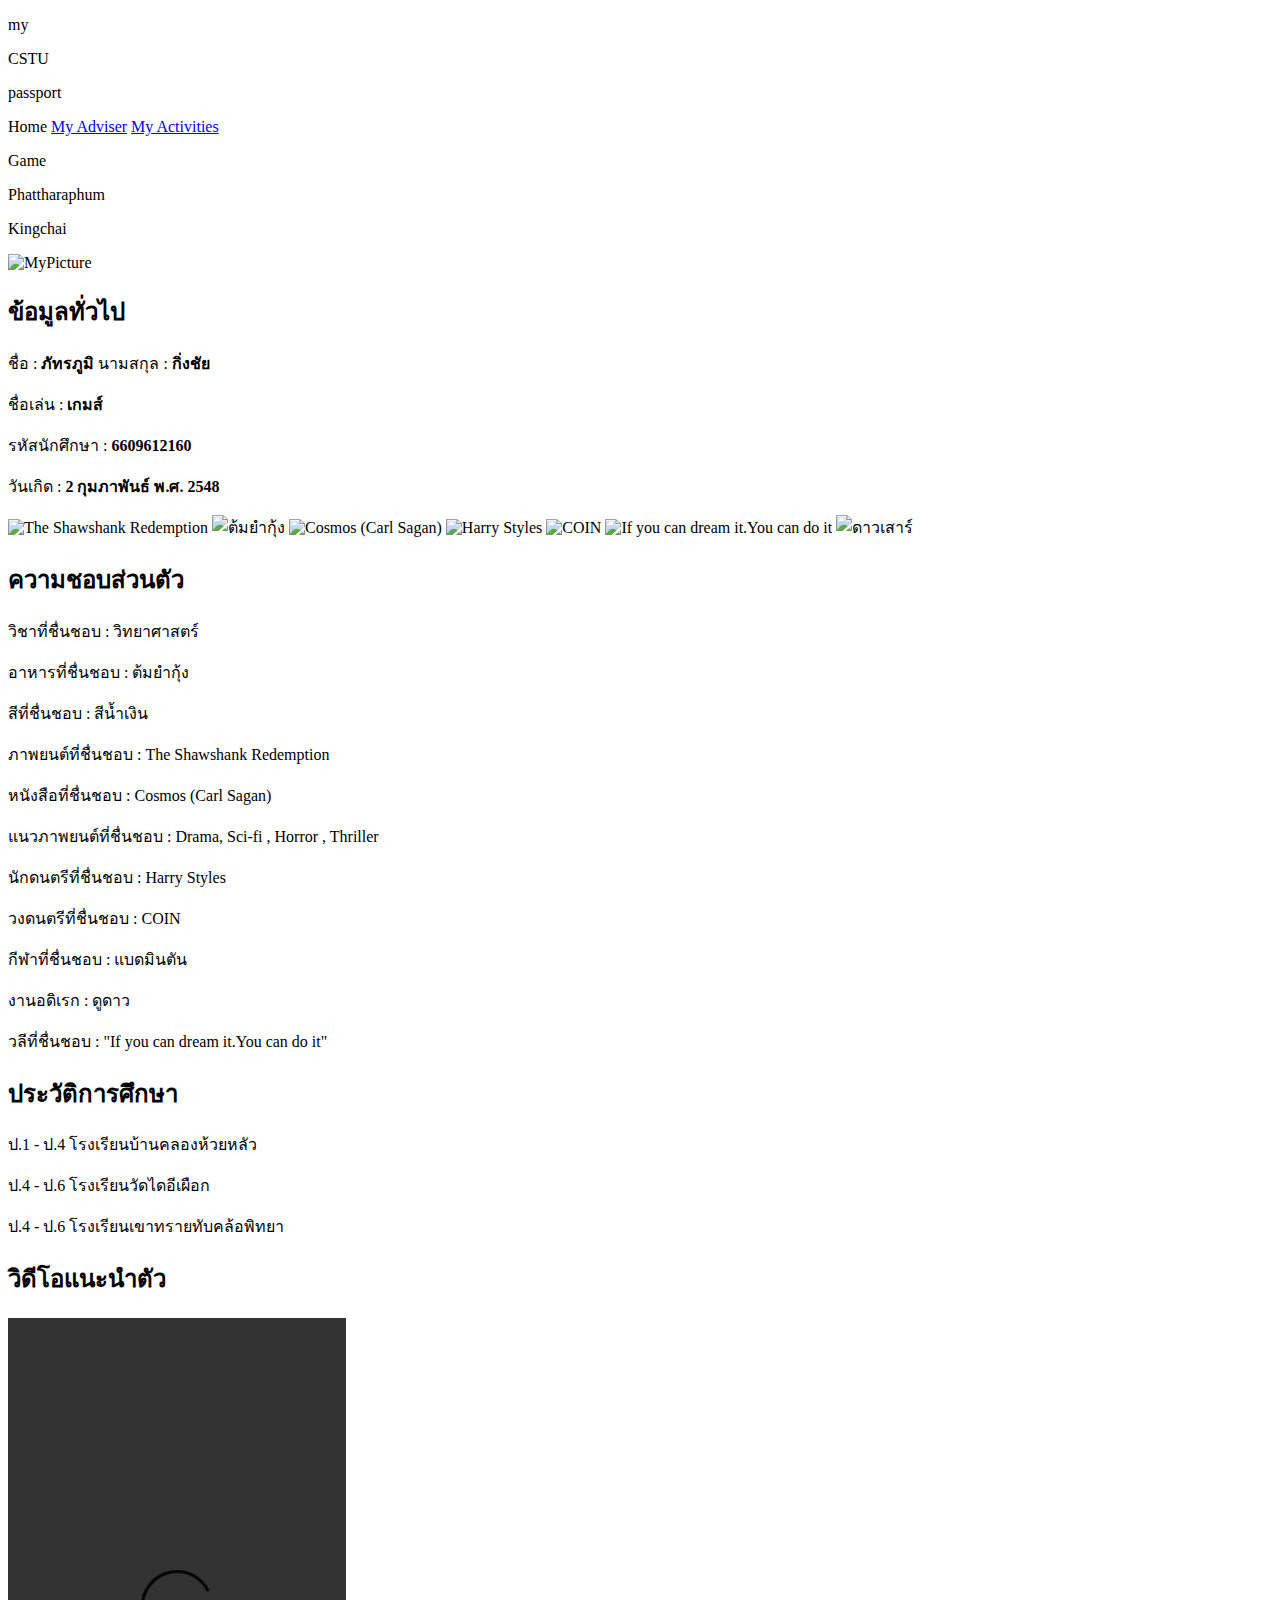
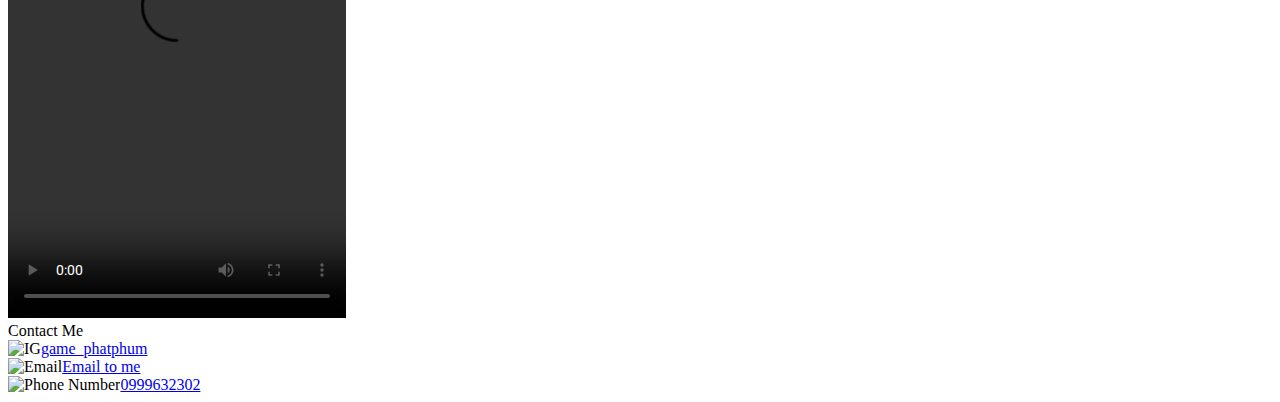
==== index.html @ 3c7d97e0 "Add files via upload" ====
<!DOCTYPE html>
<html>
    <header>
        <title>My CSTU Passport</title>
		<link rel="icon" type="image/x-icon" href="image/hh.ico">
        <link rel="stylesheet" type="text/css" href="https://phattharaphum.github.io./Test1/style-home-1.css" media="all">
        <link rel="stylesheet" href="https://fonts.googleapis.com/css?family=Space Mono">
	    <link rel="stylesheet" href="https://fonts.googleapis.com/css?family=Bebas Neue">
        <link rel="stylesheet" href="https://fonts.googleapis.com/css?family=Roboto">
        <link rel="stylesheet" href="https://fonts.googleapis.com/css?family=Noto Sans Thai">
        <link rel="stylesheet" href="https://fonts.googleapis.com/css?family=Kanit">		
		<link href="https://fonts.googleapis.com/css2?family=Kanit:wght@700&display=swap" rel="stylesheet">
		<link href="https://fonts.googleapis.com/css2?family=Kanit:wght@500&display=swap" rel="stylesheet">
		<link href="https://fonts.googleapis.com/css2?family=Space+Mono:wght@700&display=swap" rel="stylesheet">
			
    </header>
    <body>
	<div class="upbody">
	<div class="sbody">
	<div class="mainbd">
	<div class="smainbd">
		<div class="W1">
        <div class="tophead">
            <div class="mhead">
                <div class="s1head">
                  <p class="my">my</p>
                  <p class="cstu">CSTU</p>
               </div>
               <div class="s2head">
                  <p class="passp">passport</p>
               </div>
            </div>
            <div class="nev1">
                <a class="nev2" >Home</a>
                <a class="nev3" href="https://phattharaphum.github.io./MyCSTUPassport-6609612160/html/myAdvisor.html">My Adviser</a>
                <a class="nev4" href="https://phattharaphum.github.io./MyCSTUPassport-6609612160/html/myActivities.html">My Activities</a>
            </div>
        </div>
		<div class="tmn">
		<div class="mn">
			<p class="mnn">Game</p>
			<p class="mnn2">Phattharaphum</p>
			<p class="mnn3">Kingchai</p>
			
		</div>
			<img  src="image/IMG_01.jpg" class="img1" alt="MyPicture">
		</div>	
		</div>
	<div class="mnf1">
	<div class="maininfo1">
		<div class="info1">
			<h2>ข้อมูลทั่วไป</h2>
			<p>ชื่อ : <strong>ภัทรภูมิ</strong> นามสกุล : <strong>กิ่งชัย</strong></p>
			<p>ชื่อเล่น : <strong>เกมส์</strong></p>
			<p>รหัสนักศึกษา : <strong>6609612160</strong></p>
			<p>วันเกิด : <strong>2 กุมภาพันธ์ พ.ศ. 2548</strong></p>
		</div>
		
	</div>
	</div>
	<div class="mnf2">
		<div class="t1">
		<img src="image/shawshank.jpg" alt="The Shawshank Redemption" class="mfpic1">	
		<img src="image/tomyamkung.jpg" alt="ต้มยำกุ้ง" class="mfpic2">	
		<img src="image/cosmos.jpg" alt="Cosmos (Carl Sagan)" class="mfpic3" data-hover="Hello, this is the tooltip">	
		<img src="image/harry.jpg" alt="Harry Styles" class="mfpic5">	
		<img src="image/coin.jfif" alt="COIN" class="mfpic6">	
		<img src="image/disneyq.jpg" alt="If you can dream it.You can do it" class="mfpic7">	
		<img src="image/SaT.jpg" alt="ดาวเสาร์" class="mfpic8">
		</div>
		<div class="maininfo2">
			<div class="info2">
				<h2>ความชอบส่วนตัว</h2>
				<p class="bb1">วิชาที่ชื่นชอบ : <span class="bb2"> วิทยาศาสตร์ </span></p>				
				<p class="bb1">อาหารที่ชื่นชอบ : <span class="bb2"> ต้มยำกุ้ง </span></p>
				<p class="bb1">สีที่ชื่นชอบ : <span class="bb2">  สีน้ำเงิน</span></p>
				<p class="bb1">ภาพยนต์ที่ชื่นชอบ : <span class="bb2" >  The Shawshank Redemption</span></p>
				<p class="bb1">หนังสือที่ชื่นชอบ : <span class="bb2">  Cosmos (Carl Sagan) </span></p>
				<p class="bb1">แนวภาพยนต์ที่ชื่นชอบ : <span class="bb2">  Drama, Sci-fi , Horror , Thriller</span></p>
				<p class="bb1">นักดนตรีที่ชื่นชอบ : <span class="bb2">  Harry Styles</span></p>
				<p class="bb1">วงดนตรีที่ชื่นชอบ : <span class="bb2">  COIN</span></p>
				<p class="bb1">กีฬาที่ชื่นชอบ : <span class="bb2">  แบดมินตัน</span></p>
				<p class="bb1">งานอดิเรก : <span class="bb2">  ดูดาว</span></p>
				<p class="bb1">วลีที่ชื่นชอบ : <span class="bb2">  "If you can dream it.You can do it"</span><br>
				</p>
			</div>
		</div>

	</div>
	<div class="mnf3">
		<div class="maininfo3">
			<div class="info3">
				<h2>ประวัติการศึกษา</h2>
				<p class="bb4">ป.1 - ป.4  <span class="bb5"> โรงเรียนบ้านคลองห้วยหลัว </span></p>	
				<p class="bb4">ป.4 - ป.6  <span class="bb5"> โรงเรียนวัดไดอีเผือก </span></p>
				<p class="bb4">ป.4 - ป.6  <span class="bb5"> โรงเรียนเขาทรายทับคล้อพิทยา </span></p>
			</div>		
		</div>
	</div>
		
		
	<div class="mnf4">
		<div class="mn2f4">
		  	<div class="maininfo4">
				<div class="info4">
					<h2 class="h2s">วิดีโอแนะนำตัว</h2>
				<div class="info6">	
					<video src="VDO/Video01.mp4" class="vid1"  controls      preload="auto"
                 	alt="My Introduction Video"
			     	width="337.8"
	 				height="600">
					</video>
				</div>		
		    	</div>
			</div>

		</div>		
	</div>
	<div class="Footer">
	<h class="footh">Contact Me</h><br>
	</div>
	<div class="maininfo5">
			<div class="info5">
					<div class="cont1">
						<img src="image/IG.png" alt="IG" class="pic2"><a href="https://www.instagram.com/game_phatphum/" class="ln" target="_blank">game_phatphum</a>
					</div>
					<div class="cont1">
						<img src="image/email.png" alt="Email" class="pic2"><a href="mailto:phattaraphum.c.th@gmail.com" class="ln" >Email to me </a>
					</div>
					<div class="cont1">
						<img src="image/call.png" alt="Phone Number" class="pic2"><a href="tel:0999632302" class="ln">0999632302</a>
					</div>
			</div>		
		 	</div>

	</div>
	</div>	
	</div>

	</div>
    </body>
</html>
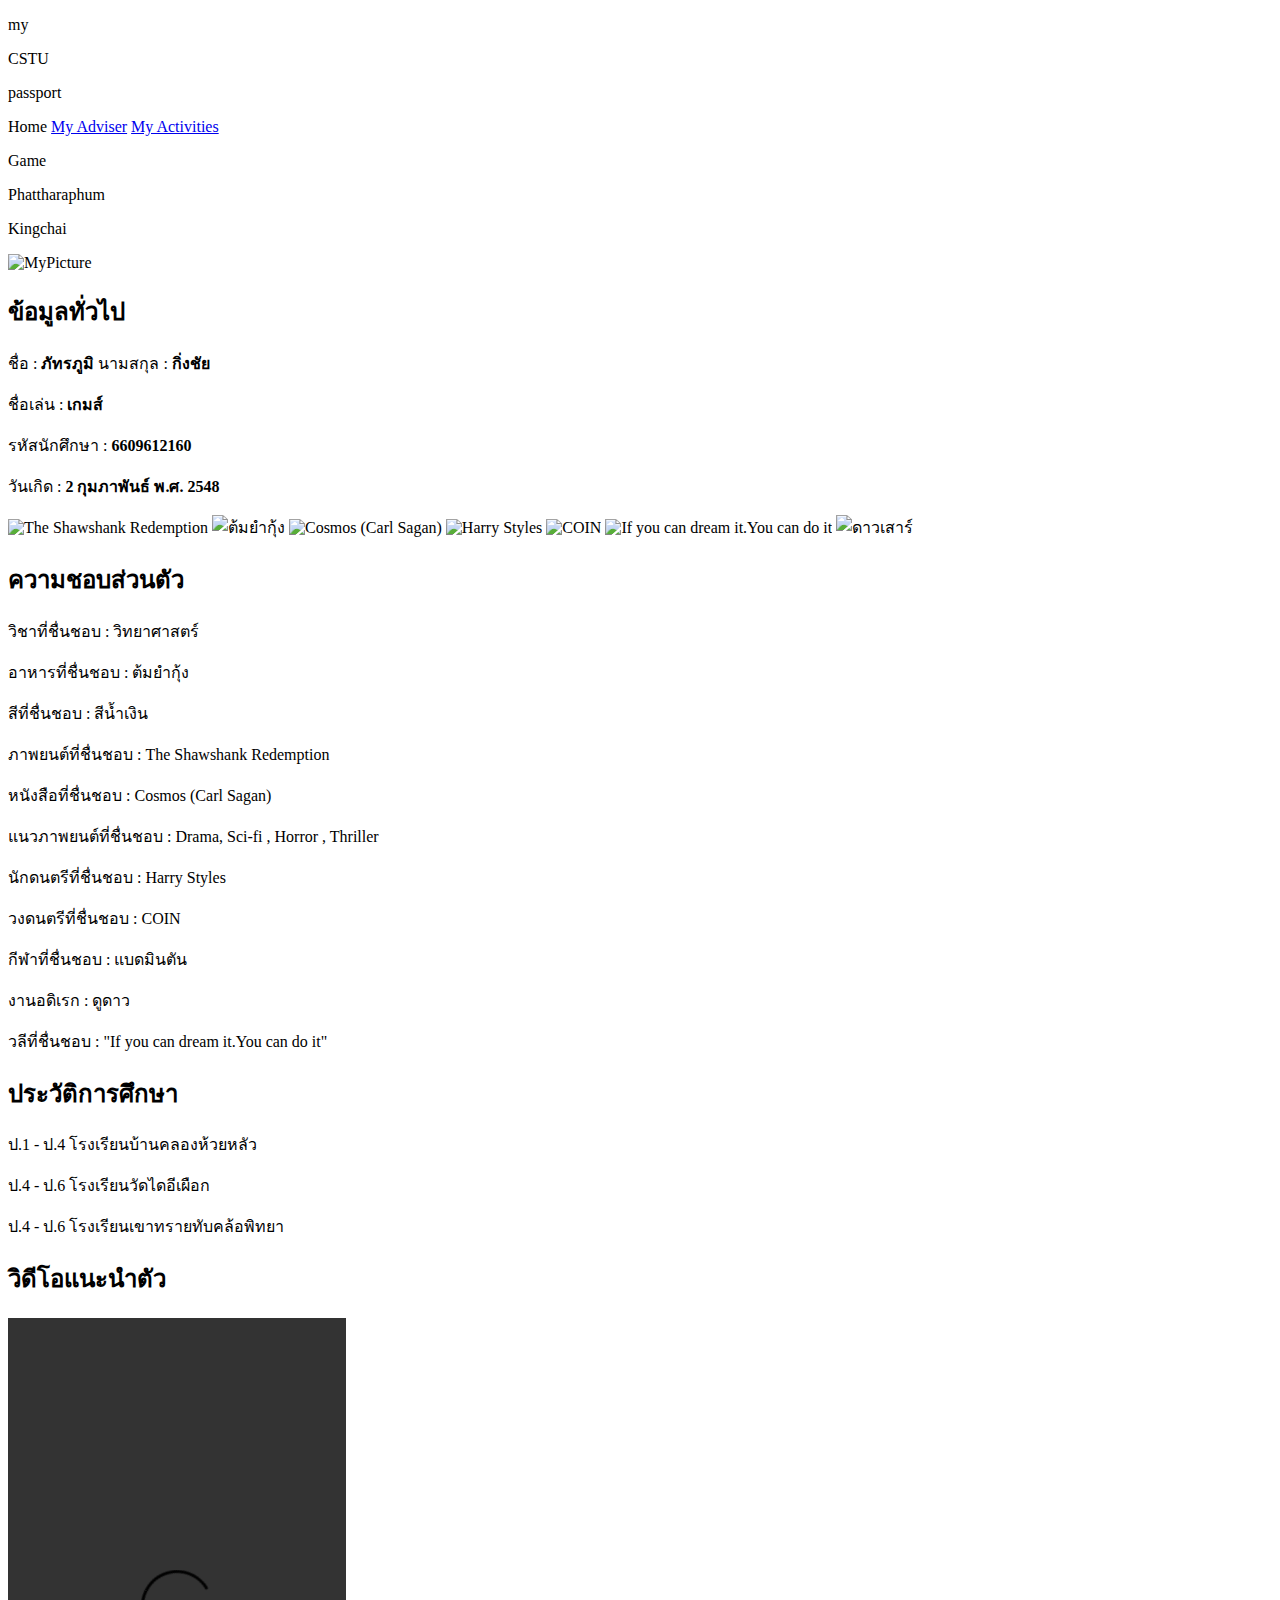
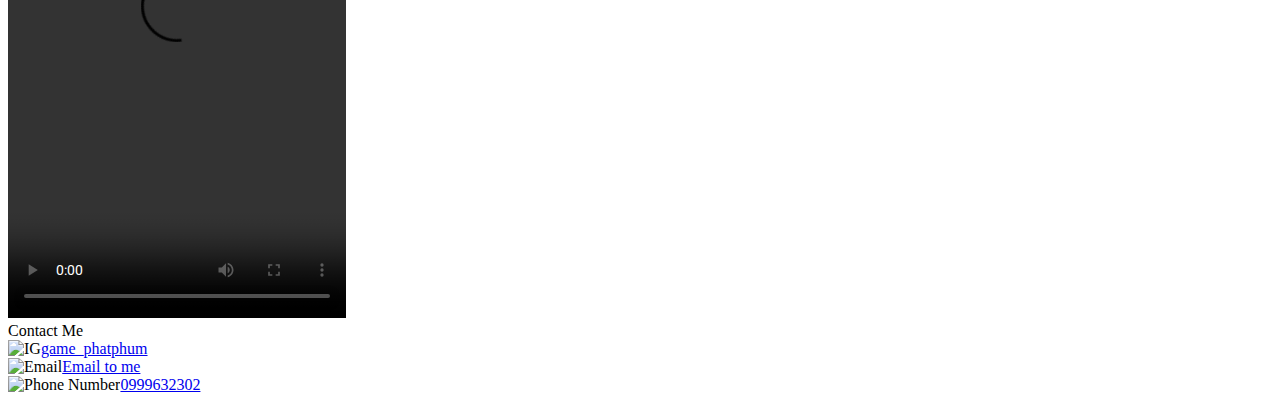
==== commit 1b5adba3: "Update index.html" ====
--- a/index.html
+++ b/index.html
@@ -43,7 +43,7 @@
 			<p class="mnn3">Kingchai</p>
 			
 		</div>
-			<img  src="image/IMG_01.jpg" class="img1" alt="MyPicture">
+			<img  src="https://raw.githubusercontent.com/Phattharaphum/MyCSTUPassport-6609612160/main/image/IMG_01.jpg" class="img1" alt="MyPicture">
 		</div>	
 		</div>
 	<div class="mnf1">
@@ -105,7 +105,7 @@
 				<div class="info4">
 					<h2 class="h2s">วิดีโอแนะนำตัว</h2>
 				<div class="info6">	
-					<video src="VDO/Video01.mp4" class="vid1"  controls      preload="auto"
+					<video src="https://github.com/Phattharaphum/MyCSTUPassport-6609612160/raw/main/VDO/Video01.mp4" class="vid1"  controls      preload="auto"
                  	alt="My Introduction Video"
 			     	width="337.8"
 	 				height="600">
@@ -122,13 +122,13 @@
 	<div class="maininfo5">
 			<div class="info5">
 					<div class="cont1">
-						<img src="image/IG.png" alt="IG" class="pic2"><a href="https://www.instagram.com/game_phatphum/" class="ln" target="_blank">game_phatphum</a>
+						<img src="https://raw.githubusercontent.com/Phattharaphum/MyCSTUPassport-6609612160/main/image/IG.png" alt="IG" class="pic2"><a href="https://www.instagram.com/game_phatphum/" class="ln" target="_blank">game_phatphum</a>
 					</div>
 					<div class="cont1">
-						<img src="image/email.png" alt="Email" class="pic2"><a href="mailto:phattaraphum.c.th@gmail.com" class="ln" >Email to me </a>
+						<img src="https://raw.githubusercontent.com/Phattharaphum/MyCSTUPassport-6609612160/main/image/email.png" alt="Email" class="pic2"><a href="mailto:phattaraphum.c.th@gmail.com" class="ln" >Email to me </a>
 					</div>
 					<div class="cont1">
-						<img src="image/call.png" alt="Phone Number" class="pic2"><a href="tel:0999632302" class="ln">0999632302</a>
+						<img src="https://raw.githubusercontent.com/Phattharaphum/MyCSTUPassport-6609612160/main/image/call.png" alt="Phone Number" class="pic2"><a href="tel:0999632302" class="ln">0999632302</a>
 					</div>
 			</div>		
 		 	</div>
